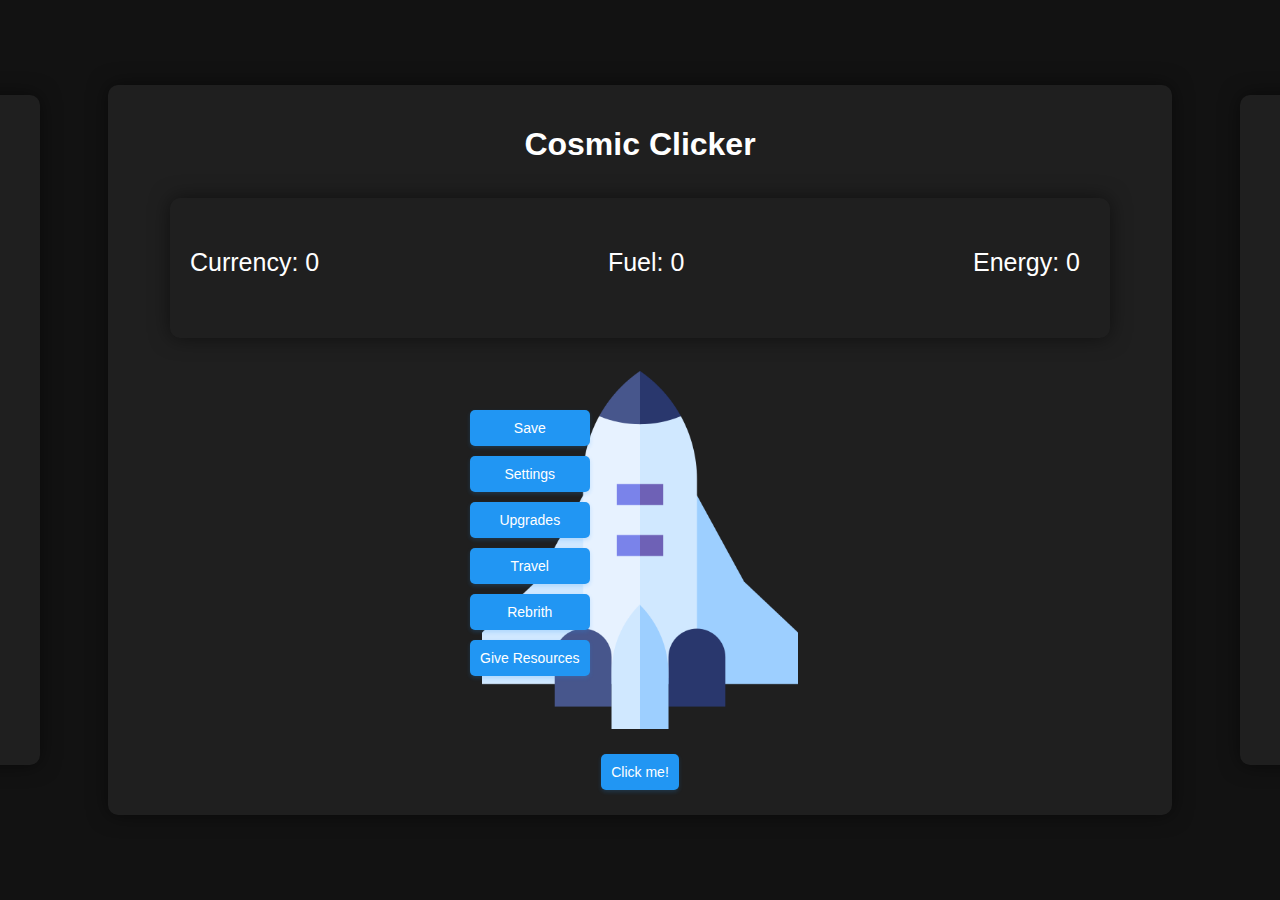
==== index.html @ 2614f78a "Fixed Settings Menu Error" ====
<!DOCTYPE html>
<html lang="en">

<head>
    <meta charset="UTF-8">
    <meta name="viewport" content="width=device-width, initial-scale=1.0">
    <link rel="stylesheet" href="Web/style.css">
    <title>Cosmic Clicker</title>
</head>

<body>
    <div id="main-window" class="game-container">
        <h1 id="title">Cosmic Clicker</h1>
        <div class="inline-text" id="resources">
            <div class="resource-container">
                <div id="currency">Currency: 0</div>
                <div id="fuel">Fuel: 0</div>
                <div id="energy">Energy: 0</div>
            </div>
        </div>

        <div id="center-container">
            <img src="Web/spaceship.png" alt="Spaceship" id="spaceship">
            <button id="clickBtn">Click me!</button>
        </div>
        <div id="left-buttons">
            <button id="saveBtn">Save</button>
            <button id="settingsBtn">Settings</button>
            <button id="upgradesBtn">Upgrades</button>
            <button id="travelBtn">Travel</button>
            <button id="rebirthBtn">Rebrith</button>
            <button id="giveBtn">Give Resources</button>
        </div>
        <div>
            <div class="stat-container">
                <h1> Stats </h1>
                <h2>Multipliers</h2>
                <p>Currency: 1x</p>

                <h2>Efficiencies</h2>
                <p>Fuel: 1x</p>
                <p>Energy: 1x</p>
                <p>Currency: 1x</p>
            </div>

            <div class="idk-container">
                <h1> Header </h1>
            </div>
        </div>
    </div>

    <div id="settings-window" class="game-container">
        <h2>Settings</h2>
        <div class="info-text">
            Cosmic Clicker is an incremental game where you will embark on an interstellar adventure,<br> collect
            resources,
            and travel to different planets.<br> Click the buttons to collect resources, upgrade your spaceship, and
            explore
            the vastness of the cosmos!
        </div>
        <div class="upgrade-row">
            <button id="settingBtn1">Setting 1</button>
            <button id="settingBtn2">Setting 2</button>
            <button id="settingBtn3">Setting 3</button>
            <button id="settingBtn4">Setting 4</button>
        </div>
        <button id="closeSettingsBtn">Close</button>
    </div>

    <div id="upgrades-window" class="game-container">
        <h2>Upgrades</h2>
        <div class="inline-text" id="resources2">
            <div class="resource-container">
                <div id="currency">Currency: 0</div>
                <div id="fuel">Fuel: 0</div>
                <div id="energy">Energy: 0</div>
            </div>
        </div>
        <div class="upgrade-row">
            <div class="upgrade-option">
                <button id="currMultiBtn">Currency Multiplier: (100)</button>
                <div id="currMulti">Multiplier: 1</div>
            </div>
            <div class="upgrade-option">
                <button id="autoClickBtn">Auto Clicker: (1000)</button>
                <div id="autoClicker">keepertext11</div>
            </div>
            <div class="upgrade-option">
                <button id="autoClickRateBtn">Auto Click Rate: (500)</button>
                <div id="autoClickRate">keepertext</div>
            </div>
            <div class="upgrade-option">
                <button id="pwrEnginesBtn">Powerful Engines: (100,000)</button>
                <div id="pwrEngines">keepertext</div>
            </div>
        </div>
        <div class="upgrade-row">
            <div class="upgrade-option">
                <button id="fuelEffBtn">Fuel Efficiency: (100)</button>
                <div id="fuelEff">keepertext</div>
            </div>
            <div class="upgrade-option">
                <button id="fuelCapBtn">Fuel Capacity: (50)</button>
                <div id="fuelCap">keepertext11</div>
            </div>
            <div class="upgrade-option">
                <button id="enerEffBtn">Energy Efficiency: (100)</button>
                <div id="enerEff">keepertext</div>
            </div>
            <div class="upgrade-option">
                <button id="enerCapBtn">Energy Capacity: (50)</button>
                <div id="enerCap">keepertext</div>
            </div>
        </div>
        <button id="closeUpgradesBtn">Close</button>
    </div>

    <div id="travel-window" class="game-container">
        <h2>Travel</h2>
        <div class="inline-text" id="resources2">
            <div class="resource-container">
                <div id="currency">Currency: 0</div>
                <div id="fuel">Fuel: 0</div>
                <div id="energy">Energy: 0</div>
            </div>
        </div>
        <div class="upgrade-row">
            <button id="earthBtn">Travel to Earth</button>
            <button id="moonBtn">Travel to Moon</button>
            <button id="marsBtn">Travel to Mars</button>
            <button id="sunBtn">Travel to the Sun</button>
        </div>
        <button id="closeTravelBtn">Close</button>
    </div>

    <div id="rebirth-window" class="game-container">
        <h2>Rebirth</h2>
        <div class="inline-text" id="resources2">
            <div class="resource-container">
                <div id="currency">Currency: 0</div>
                <div id="fuel">Fuel: 0</div>
                <div id="energy">Energy: 0</div>
            </div>
        </div>
        <button id="closeRebirthBtn">Close</button>
    </div>

    <script src="Game/script.js"></script>
</body>

</html>
---- Web/style.css ----
body {
    font-family: 'Arial', sans-serif;
    margin: 0;
    display: flex;
    flex-direction: column;
    align-items: center;
    justify-content: center;
    height: 100vh;
    background-color: #121212;
    color: #fff;
}

.game-container {
    text-align: center;
    background-color: #1f1f1f;
    padding: 20px;
    border-radius: 10px;
    box-shadow: 0 0 20px rgba(0, 0, 0, 0.5);
    width: 1024px;
    height: 690px;
    display: flex;
    flex-direction: column;
    align-items: center;
    justify-content: space-between;
}

.idk-container {
    text-align: center;
    background-color: #1f1f1f;
    padding: 20px;
    border-radius: 10px;
    box-shadow: 0 0 20px rgba(0, 0, 0, 0.5);
    width: 230px;
    height: 630px;
    /* Adjust the height as needed */
    display: flex;
    flex-direction: column;
    align-items: center;
    justify-content: space-between;
    margin-left: 0px;
    /* Push the container to the right */
    margin-top: -670px;
}

.stat-container {
    text-align: center;
    background-color: #1f1f1f;
    padding: 20px;
    border-radius: 10px;
    box-shadow: 0 0 20px rgba(0, 0, 0, 0.5);
    width: 230px;
    height: 630px;
    /* Adjust the height as needed */
    display: flex;
    flex-direction: column;
    align-items: center;
    justify-content: space-between;
    margin-left: 1470px;
    /* Push the container to the right */
    margin-top: -700px;
    /* Adjust the top margin as needed */
}

.resource-container {
    text-align: center;
    background-color: #1f1f1f;
    padding: 20px;
    border-radius: 10px;
    box-shadow: 0 0 20px rgba(0, 0, 0, 0.5);
    width: 900px;
    height: 100px;
    display: flex;
    justify-content: space-between;

}

.info-text {
    background-color: #1f1f1f;
    /* Choose your desired background color */
    padding: 10px;
    /* Add padding for some spacing around the text */
    border: 1px solid rgba(0, 0, 0, 0.5);
    border-radius: 10px;
    box-shadow: 0 0 20px rgba(0, 0, 0, 0.5);
    /* Add a border for better visibility */
    margin-bottom: 15px;
    /* Adjust margin for spacing between elements */
    font-size: 20px;
}

#resources {
    display: flex;
    gap: 100px;
    width: 100%;
    align-items: center;
    justify-content: center;
    height: 100vh;
    font-size: 25px;
}

#resources2 {
    font-size: 25px;
    display: flex;
    gap: 100px;
    width: 100%;
    justify-content: center;
}

#currency,
#fuel,
#energy {
    margin-bottom: 20px;
    margin-right: 10px;
    margin-top: 30px;
}


#center-container {
    display: flex;
    flex-direction: column;
    align-items: center;
}

#left-buttons {
    display: flex;
    flex-direction: column;
    position: absolute;
    top: 0;
    left: 0;
    margin-top: 405px;
    margin-left: 465px;
}

#upgrade-buttons {
    display: flex;
    position: absolute;
    margin-top: 130px;
    gap: 30px;
}

.upgrade-row {
    display: flex;
    gap: 10px;
    /* Adjust this value to set the desired spacing between buttons in the same row */
    margin-top: 10px;
    /* Adjust this value to set the desired spacing between rows */
}


button {
    margin: 5px;
    padding: 10px;
    font-size: 14px;
    cursor: pointer;
    border: none;
    background-color: #2196f3;
    color: #fff;
    border-radius: 5px;
    box-shadow: 0 2px 4px rgba(33, 150, 243, 0.2);
}

button:hover {
    background-color: #1565c0;
}

.upgrade-info {
    text-align: center;
    margin-top: 10px;
    color: #ccc;
    /* Adjust the color as needed */
}

.upgrade-info p {
    margin: 5px 0;
}

.upgrade-option {
    display: flex;
    flex-wrap: wrap;
    justify-content: space-around;
    flex: 0 1 30%;
    margin: 10px;
    text-align: center;
}

#spaceship {
    margin-top: 20px;
    margin-bottom: 20px;
    max-width: 70%;
}

#currency {
    margin-bottom: 20px;
}
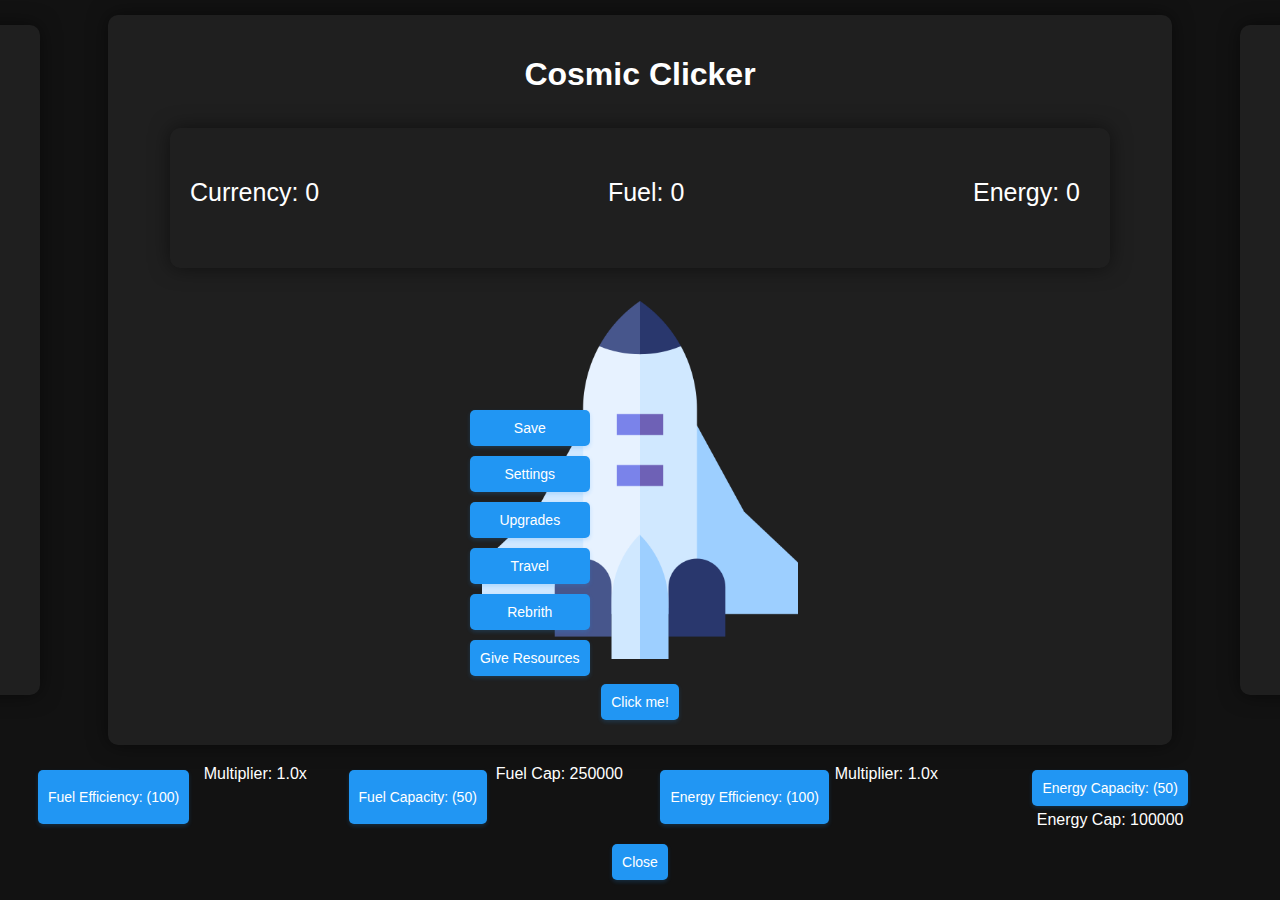
==== commit 61493ceb: "Added upgrade text changes" ====
--- a/index.html
+++ b/index.html
@@ -5,6 +5,13 @@
     <meta charset="UTF-8">
     <meta name="viewport" content="width=device-width, initial-scale=1.0">
     <link rel="stylesheet" href="Web/style.css">
+    <script>
+        const logo = document.createElement('link');
+        logo.type = 'image/x-icon';
+        logo.rel = 'shortcut icon';
+        logo.href = 'Web/logo.png';
+        document.head.appendChild(logo);
+    </script>
     <title>Cosmic Clicker</title>
 </head>
 
@@ -35,12 +42,11 @@
             <div class="stat-container">
                 <h1> Stats </h1>
                 <h2>Multipliers</h2>
-                <p>Currency: 1x</p>
+                <div id="currMultiStats">Currency: 1.0x</div>
 
                 <h2>Efficiencies</h2>
-                <p>Fuel: 1x</p>
-                <p>Energy: 1x</p>
-                <p>Currency: 1x</p>
+                <p>Fuel: 1.0x</p>
+                <p>Energy: 1.0x</p>
             </div>
 
             <div class="idk-container">
@@ -50,7 +56,7 @@
     </div>
 
     <div id="settings-window" class="game-container">
-        <h2>Settings</h2>
+        <h1>Settings</h1>
         <div class="info-text">
             Cosmic Clicker is an incremental game where you will embark on an interstellar adventure,<br> collect
             resources,
@@ -68,7 +74,7 @@
     </div>
 
     <div id="upgrades-window" class="game-container">
-        <h2>Upgrades</h2>
+        <h1>Upgrades</h1>
         <div class="inline-text" id="resources2">
             <div class="resource-container">
                 <div id="currency">Currency: 0</div>
@@ -79,44 +85,47 @@
         <div class="upgrade-row">
             <div class="upgrade-option">
                 <button id="currMultiBtn">Currency Multiplier: (100)</button>
-                <div id="currMulti">Multiplier: 1</div>
+                <div id="currMulti">Multiplier: 1.0x</div>
             </div>
             <div class="upgrade-option">
                 <button id="autoClickBtn">Auto Clicker: (1000)</button>
-                <div id="autoClicker">keepertext11</div>
+                <div id="autoClicker">‎ ‎ ‎ ‎ ‎ ‎ ‎ ‎ ‎ ‎
+                    ‎ ‎ ‎ ‎ ‎ ‎ ‎ ‎ ‎ ‎ ‎ </div>
             </div>
             <div class="upgrade-option">
                 <button id="autoClickRateBtn">Auto Click Rate: (500)</button>
-                <div id="autoClickRate">keepertext</div>
+                <div id="autoClickInterval">Click Interval: 1s</div>
             </div>
             <div class="upgrade-option">
                 <button id="pwrEnginesBtn">Powerful Engines: (100,000)</button>
-                <div id="pwrEngines">keepertext</div>
+                <div id="pwrEngines">‎ ‎ ‎ ‎ ‎ ‎ ‎ ‎ ‎ ‎
+                    ‎ ‎ ‎ ‎ ‎ ‎ ‎ ‎ ‎ ‎ ‎ </div>
             </div>
         </div>
-        <div class="upgrade-row">
-            <div class="upgrade-option">
-                <button id="fuelEffBtn">Fuel Efficiency: (100)</button>
-                <div id="fuelEff">keepertext</div>
-            </div>
-            <div class="upgrade-option">
-                <button id="fuelCapBtn">Fuel Capacity: (50)</button>
-                <div id="fuelCap">keepertext11</div>
-            </div>
-            <div class="upgrade-option">
-                <button id="enerEffBtn">Energy Efficiency: (100)</button>
-                <div id="enerEff">keepertext</div>
-            </div>
-            <div class="upgrade-option">
-                <button id="enerCapBtn">Energy Capacity: (50)</button>
-                <div id="enerCap">keepertext</div>
-            </div>
+    </div>
+    <div class="upgrade-row">
+        <div class="upgrade-option">
+            <button id="fuelEffBtn">Fuel Efficiency: (100)</button>
+            <div id="fuelMulti">Multiplier: 1.0x</div>
         </div>
-        <button id="closeUpgradesBtn">Close</button>
+        <div class="upgrade-option">
+            <button id="fuelCapBtn">Fuel Capacity: (50)</button>
+            <div id="fuelCap">Fuel Cap: 250000</div>
+        </div>
+        <div class="upgrade-option">
+            <button id="enerEffBtn">Energy Efficiency: (100)</button>
+            <div id="enerMulti">Multiplier: 1.0x</div>
+        </div>
+        <div class="upgrade-option">
+            <button id="enerCapBtn">Energy Capacity: (50)</button>
+            <div id="enerCap">Energy Cap: 100000</div>
+        </div>
+    </div>
+    <button id="closeUpgradesBtn">Close</button>
     </div>
 
     <div id="travel-window" class="game-container">
-        <h2>Travel</h2>
+        <h1>Travel</h1>
         <div class="inline-text" id="resources2">
             <div class="resource-container">
                 <div id="currency">Currency: 0</div>
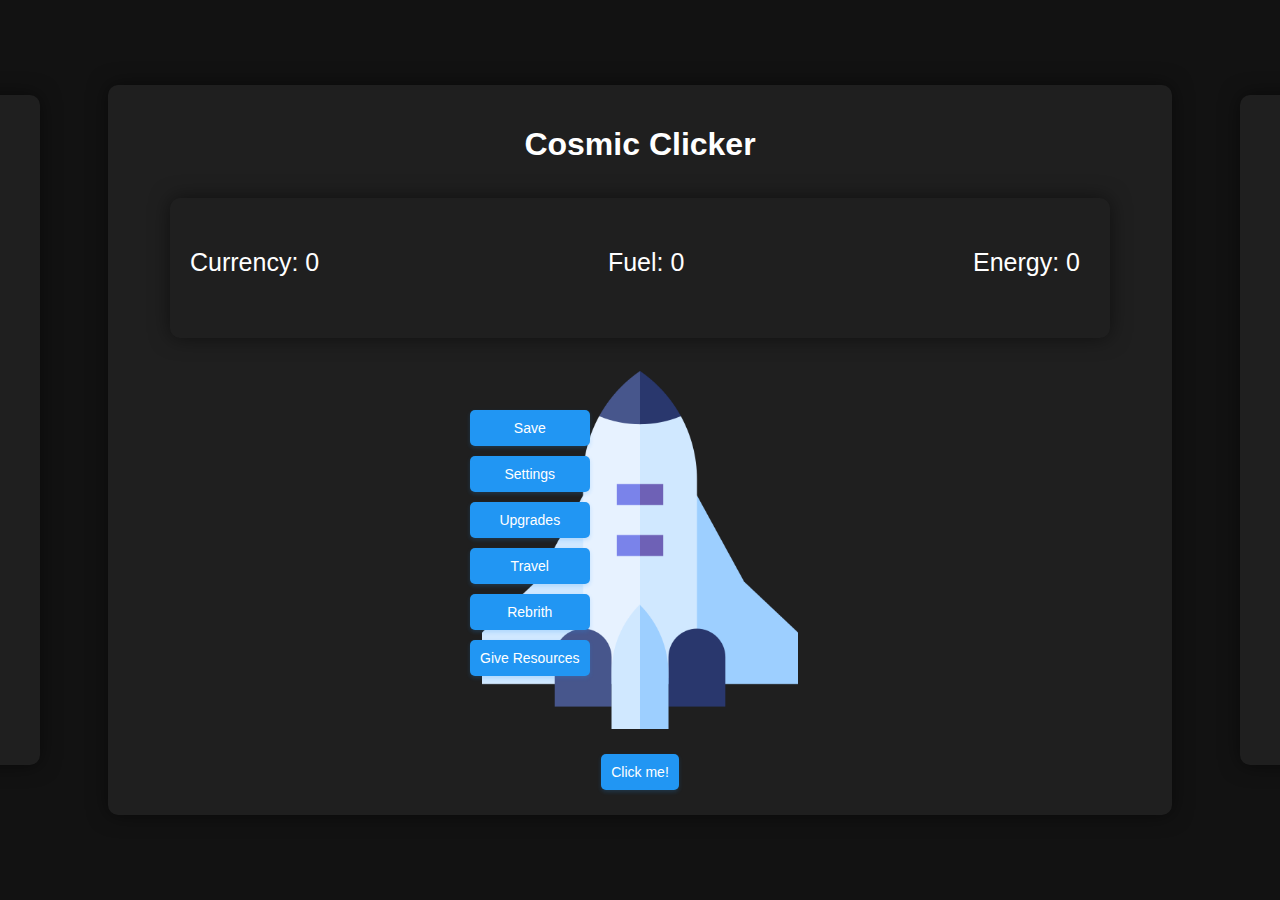
==== commit b70fb280: "Zxcvzxcvb" ====
--- a/index.html
+++ b/index.html
@@ -102,26 +102,25 @@
                     ‎ ‎ ‎ ‎ ‎ ‎ ‎ ‎ ‎ ‎ ‎ </div>
             </div>
         </div>
-    </div>
-    <div class="upgrade-row">
-        <div class="upgrade-option">
-            <button id="fuelEffBtn">Fuel Efficiency: (100)</button>
-            <div id="fuelMulti">Multiplier: 1.0x</div>
+        <div class="upgrade-row">
+            <div class="upgrade-option">
+                <button id="fuelEffBtn">Fuel Efficiency: (100)</button>
+                <div id="fuelMulti">Multiplier: 1.0x</div>
+            </div>
+            <div class="upgrade-option">
+                <button id="fuelCapBtn">Fuel Capacity: (50)</button>
+                <div id="fuelCap">Fuel Cap: 250000</div>
+            </div>
+            <div class="upgrade-option">
+                <button id="enerEffBtn">Energy Efficiency: (100)</button>
+                <div id="enerMulti">Multiplier: 1.0x</div>
+            </div>
+            <div class="upgrade-option">
+                <button id="enerCapBtn">Energy Capacity: (50)</button>
+                <div id="enerCap">Energy Cap: 100000</div>
+            </div>
         </div>
-        <div class="upgrade-option">
-            <button id="fuelCapBtn">Fuel Capacity: (50)</button>
-            <div id="fuelCap">Fuel Cap: 250000</div>
-        </div>
-        <div class="upgrade-option">
-            <button id="enerEffBtn">Energy Efficiency: (100)</button>
-            <div id="enerMulti">Multiplier: 1.0x</div>
-        </div>
-        <div class="upgrade-option">
-            <button id="enerCapBtn">Energy Capacity: (50)</button>
-            <div id="enerCap">Energy Cap: 100000</div>
-        </div>
-    </div>
-    <button id="closeUpgradesBtn">Close</button>
+        <button id="closeUpgradesBtn">Close</button>
     </div>
 
     <div id="travel-window" class="game-container">
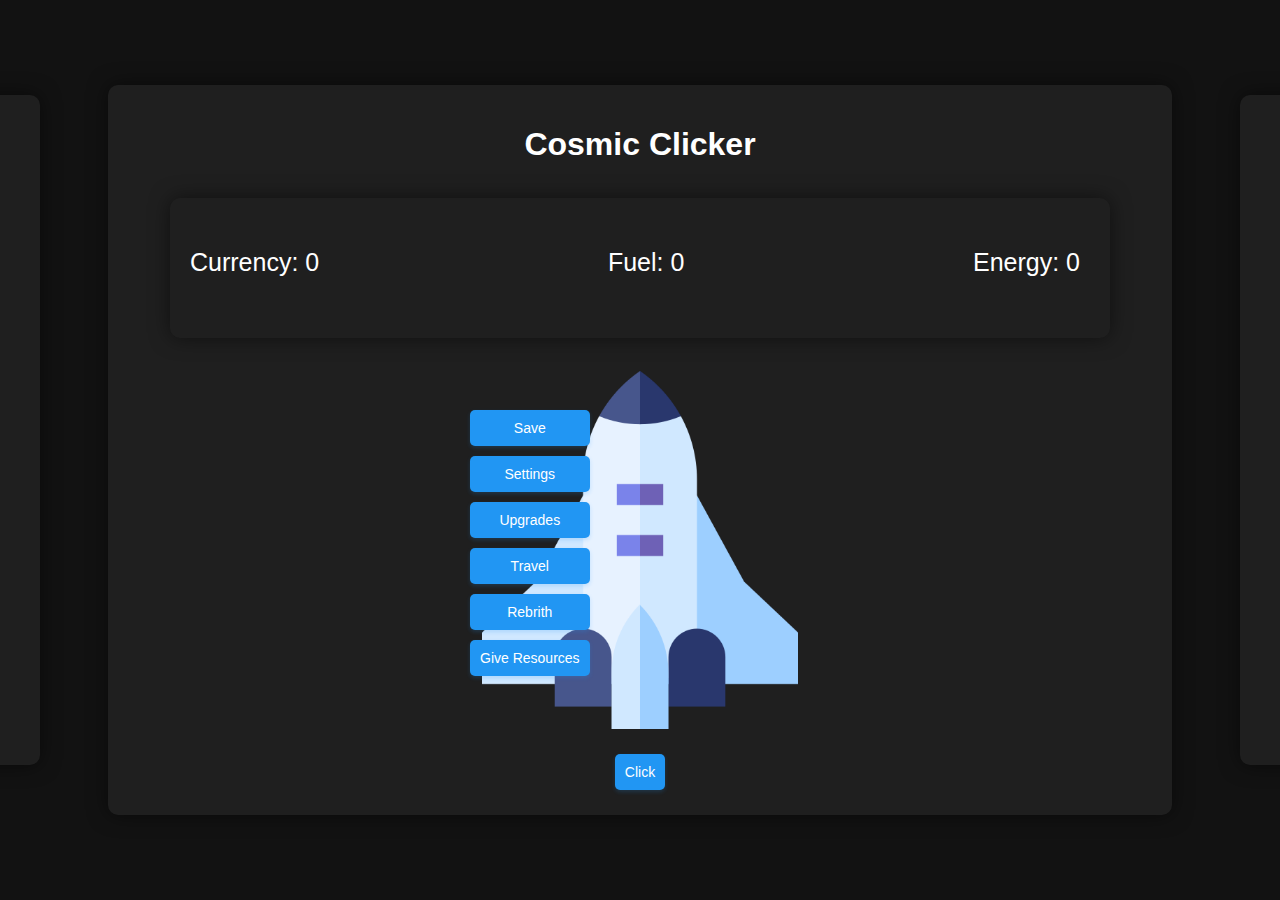
==== commit d68941f1: "asdfghj" ====
--- a/index.html
+++ b/index.html
@@ -28,7 +28,7 @@
 
         <div id="center-container">
             <img src="Web/spaceship.png" alt="Spaceship" id="spaceship">
-            <button id="clickBtn">Click me!</button>
+            <button id="clickBtn">Click</button>
         </div>
         <div id="left-buttons">
             <button id="saveBtn">Save</button>
@@ -150,6 +150,7 @@
                 <div id="energy">Energy: 0</div>
             </div>
         </div>
+        <button2 id="rebirthBtn">Rebirth</button2>
         <button id="closeRebirthBtn">Close</button>
     </div>
 
--- a/Web/style.css
+++ b/Web/style.css
@@ -159,6 +159,19 @@
     box-shadow: 0 2px 4px rgba(33, 150, 243, 0.2);
 }
 
+button2 {
+    margin: 5px;
+    padding: 10px;
+    font-size: 14px;
+    cursor: pointer;
+    border: none;
+    background-color: #2196f3;
+    color: #fff;
+    border-radius: 5px;
+    box-shadow: 0 2px 4px rgba(33, 150, 243, 0.2); 
+    box-sizing: 120px; 
+}
+
 button:hover {
     background-color: #1565c0;
 }
